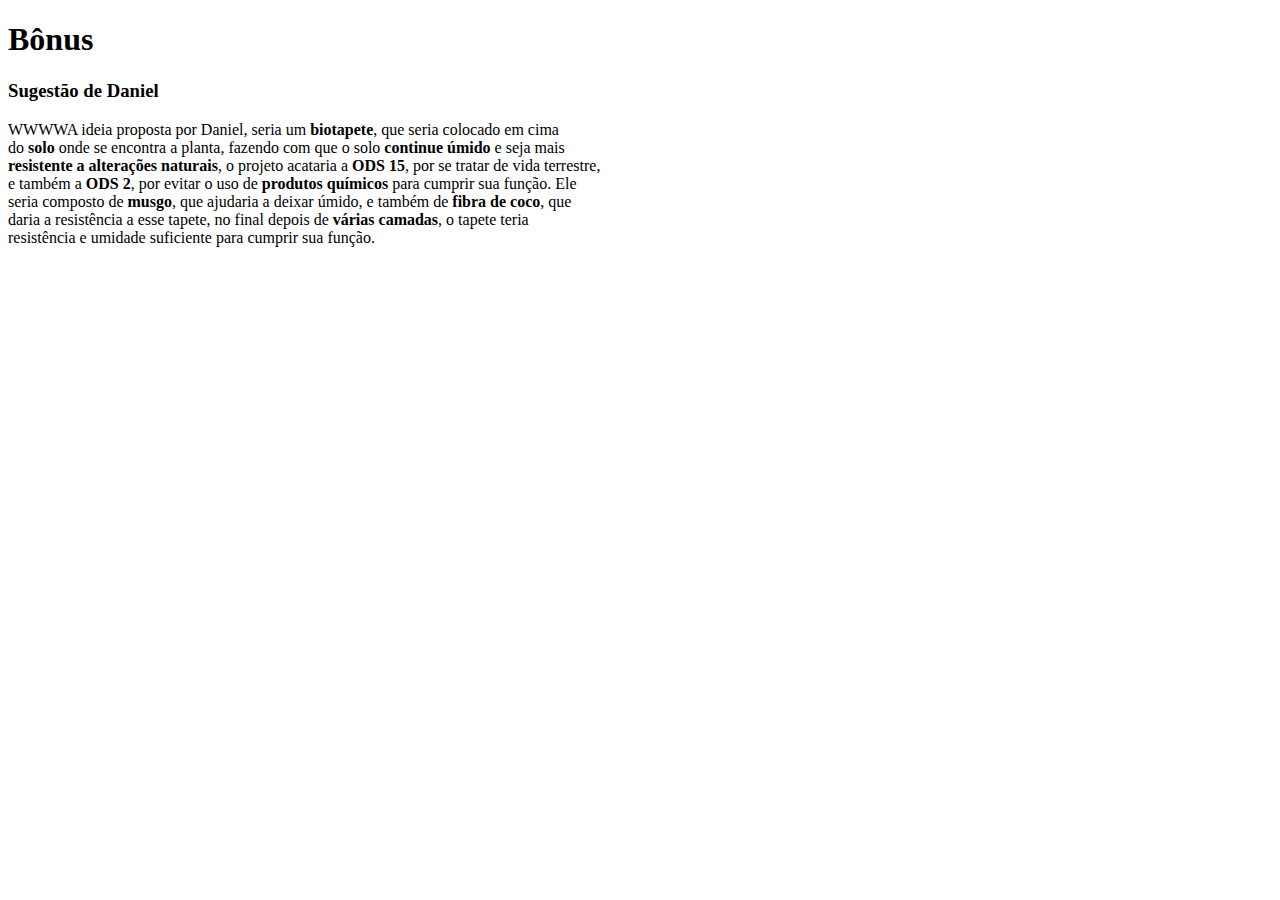
==== bonus.html @ 198aa092 "Create bonus.html" ====
<!DOCTYPE html>
<html lang="en">
<head>
    <meta charset="UTF-8">
    <meta name="viewport" content="width=device-width, initial-scale=1.0">
    <link rel="stylesheet" href="extra.css">
    <title>Bônus</title>
</head>
<body>
    <div id="box-principal">
        <h1>Bônus</h1>
        <h3>Sugestão de Daniel</h3>
        <div id="box-items">
            <div id="box-paragrafo">
                <p><span>WWWW</span>A ideia proposta por Daniel, seria um <strong>biotapete</strong>, que seria colocado em cima<br>do <strong>solo</strong> onde se encontra a planta, fazendo com que o solo <strong>continue úmido</strong> e seja mais<br><strong>resistente a alterações naturais</strong>, o projeto acataria a <strong>ODS 15</strong>, por se tratar de vida terrestre,<br> e também a <strong>ODS 2</strong>, por evitar o uso de <strong>produtos químicos</strong> para cumprir sua função. Ele<br> seria composto de <strong>musgo</strong>, que ajudaria a deixar úmido, e também de <strong>fibra de coco</strong>, que<br> daria a resistência a esse tapete, no final depois de <strong>várias camadas</strong>, o tapete teria<br> resistência e umidade suficiente para cumprir sua função.</p>
            </div>
            <img src="https://cdn.awsli.com.br/600x450/1043/1043634/produto/118984925/9ac13e6b0b.jpg" alt="">
            <img src="https://p2.trrsf.com/image/fget/cf/1200/1600/middle/images.terra.com/2023/03/19/903453110-o-musgo-que-se-forma-no-vaso-faz-mal-as-plantas-aldo-hernandez.jpg" alt="">
            <img src="https://encrypted-tbn0.gstatic.com/images?q=tbn:ANd9GcSyqq1mtL2tLTqV6YKYSWB8OdkLtG_mkuVPXQ&s" alt="">
        </div>
    </div>
</body>
</html>
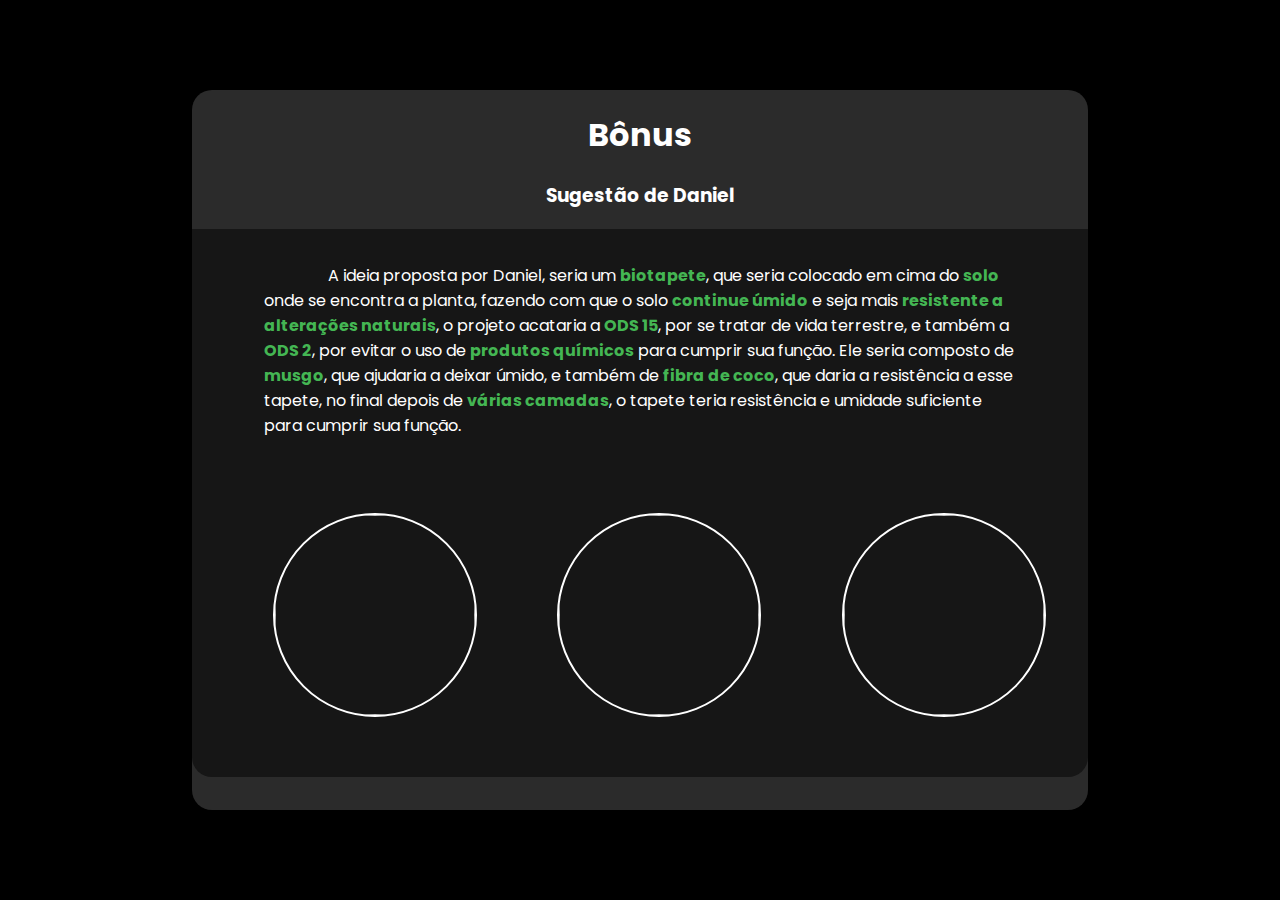
==== commit 1def54c9: "Update bonus.html" ====
--- a/bonus.html
+++ b/bonus.html
@@ -12,7 +12,7 @@
         <h3>Sugestão de Daniel</h3>
         <div id="box-items">
             <div id="box-paragrafo">
-                <p><span>WWWW</span>A ideia proposta por Daniel, seria um <strong>biotapete</strong>, que seria colocado em cima<br>do <strong>solo</strong> onde se encontra a planta, fazendo com que o solo <strong>continue úmido</strong> e seja mais<br><strong>resistente a alterações naturais</strong>, o projeto acataria a <strong>ODS 15</strong>, por se tratar de vida terrestre,<br> e também a <strong>ODS 2</strong>, por evitar o uso de <strong>produtos químicos</strong> para cumprir sua função. Ele<br> seria composto de <strong>musgo</strong>, que ajudaria a deixar úmido, e também de <strong>fibra de coco</strong>, que<br> daria a resistência a esse tapete, no final depois de <strong>várias camadas</strong>, o tapete teria<br> resistência e umidade suficiente para cumprir sua função.</p>
+                <p><span>WWWW</span>A ideia proposta por Daniel, seria um <strong>biotapete</strong>, que seria colocado em cima do <strong>solo</strong> onde se encontra a planta, fazendo com que o solo <strong>continue úmido</strong> e seja mais <strong>resistente a alterações naturais</strong>, o projeto acataria a <strong>ODS 15</strong>, por se tratar de vida terrestre,  e também a <strong>ODS 2</strong>, por evitar o uso de <strong>produtos químicos</strong> para cumprir sua função. Ele  seria composto de <strong>musgo</strong>, que ajudaria a deixar úmido, e também de <strong>fibra de coco</strong>, que  daria a resistência a esse tapete, no final depois de <strong>várias camadas</strong>, o tapete teria  resistência e umidade suficiente para cumprir sua função.</p>
             </div>
             <img src="https://cdn.awsli.com.br/600x450/1043/1043634/produto/118984925/9ac13e6b0b.jpg" alt="">
             <img src="https://p2.trrsf.com/image/fget/cf/1200/1600/middle/images.terra.com/2023/03/19/903453110-o-musgo-que-se-forma-no-vaso-faz-mal-as-plantas-aldo-hernandez.jpg" alt="">
--- a/extra.css
+++ b/extra.css
@@ -0,0 +1,86 @@
+@import url('https://fonts.googleapis.com/css2?family=Poppins:ital,wght@0,100;0,200;0,300;0,400;0,500;0,600;0,700;0,800;0,900;1,100;1,200;1,300;1,400;1,500;1,600;1,700;1,800;1,900&display=swap');
+
+body {
+    margin: 0px;
+    font-family: "Poppins", sans-serif;
+    background-color: #000000;
+    color: white;
+    display: flex;
+    align-items: center;
+    justify-content: center;
+}
+
+img {
+    width: 200px;
+    height: 200px;
+    border-radius: 100%;
+    margin-left: 9%;
+    margin-top: 5%;
+    border: 2px solid #ffffff;
+}
+
+#box-principal {
+    display: flex;
+    flex-direction: column;
+    align-items: center;
+    background-color: #2b2b2b;
+    width: 70%;
+    height: 80vh;
+    margin-top: 10vh;
+    border-radius: 20px;
+}
+
+#box-items {
+    background-color: #161616;
+    display: flex;
+    flex-direction: row;
+    flex-wrap: wrap;
+    height: 70%;
+    overflow-y: scroll;
+    padding-bottom: 5%;
+    border-radius: 0px 0px 20px 20px;
+}
+
+#box-paragrafo {
+    margin-left: 8%;
+    margin-right: 8%;
+    margin-top: 2%;
+}
+
+span {
+    color: transparent;
+}
+
+h3 {
+    margin-top: 0px;
+}
+
+strong {
+    color: #44b653;
+}
+
+@media (max-width: 500px) {
+    #box-principal {
+        height: 75vh;
+    }
+    #box-items {
+        padding-bottom: 100px;
+    }
+    img {
+        width: 60px;
+        height: 60px;
+    }
+}
+
+@media (max-height: 500px) {
+    #box-principal {
+        height: 75vh;
+    }
+    #box-items {
+        padding-bottom: 100px;
+    }
+    img {
+        width: 140px;
+        height: 140px;
+    }
+}
